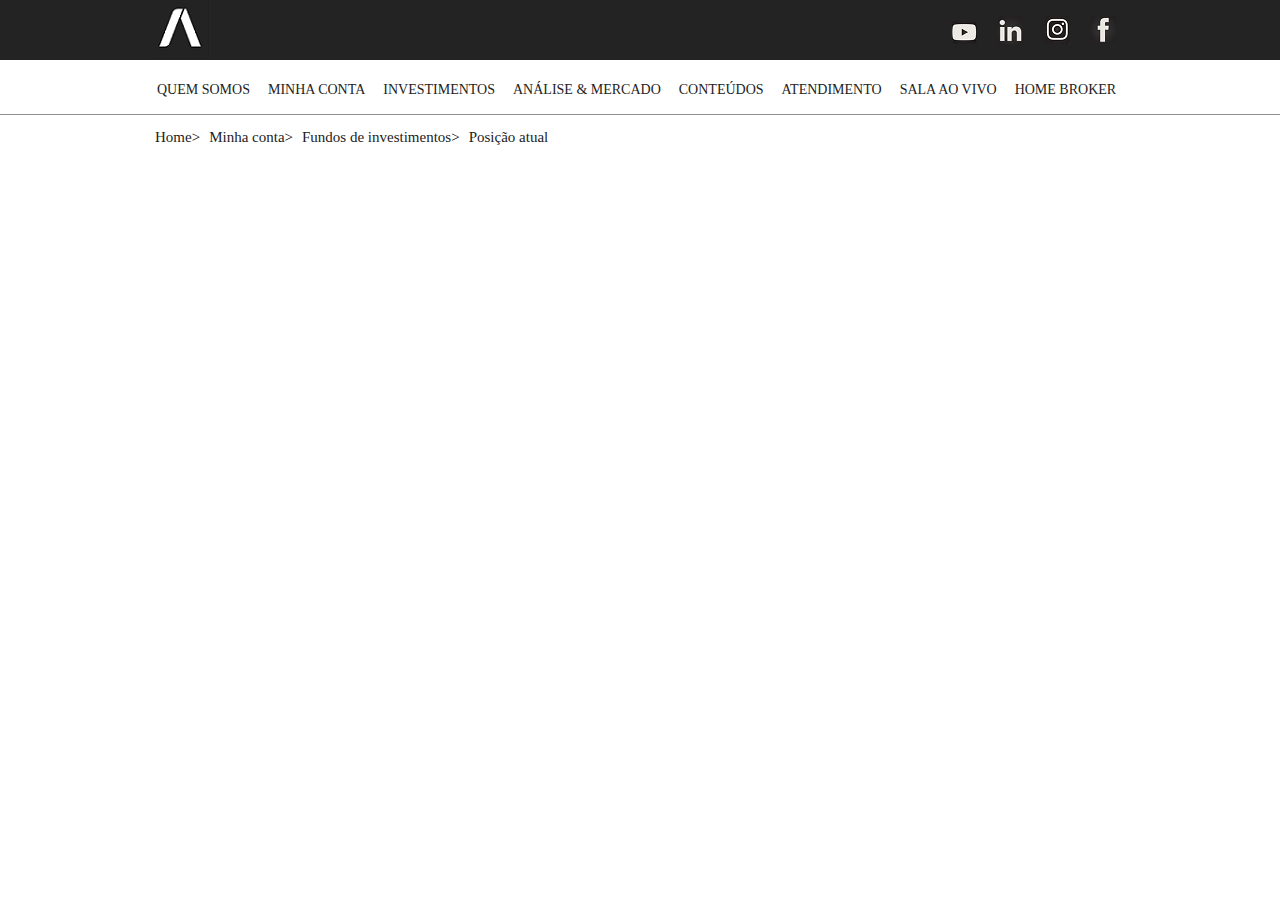
==== index.html @ 6c5d98c8 "Primeiro commit" ====
<!DOCTYPE html>
<html>

<head>
    <link rel="stylesheet" type="text/css" href="css/style.css">
    <meta charset="utf-8">
    <title>Fundo de investimento - Ativa investimento</title>
</head>

<body>
    <header class="menu-principal">
        <main>
            <div class="header">
                <div class="logo">
                    <a href="https://www.ativainvestimentos.com.br/"><img src="img/logo.png"></a nm>
                </div>
                <div class="redes-sociais">
                    <ul>
                        <li>
                            <a href="https://www.facebook.com/ativainvestimentos/" target="_blank">
                                <img src="img/face-icon.jpg">
                            </a>
                        </li>
                        <li>
                            <a href="https://www.instagram.com/ativainvestimentos/?hl=pt-br" target="_blank">
                                <img src="img/insta-icon.jpg">
                            </a>
                        </li>
                        <li>
                            <a href="https://www.linkedin.com/company/ativainvestimentos/" target="_blank">
                                <img src="img/link-icon.jpg">
                            </a>
                        </li>
                        <li class="li1">
                            <a href="https://www.youtube.com/watch?v=orHKtAh14Tc&t=32s" target="_blank">
                                <img src="img/you-icon.jpg">
                            </a>
                        </li>
                    </ul>
                </div>
            </div>
        </main>
    </header>
    <main class="col-100 menu-urls">
        <div class="header-2">
            <div class="menu">
                <ul>
                    <li><a href="https://www.ativainvestimentos.com.br/Institucional/">Quem somos</a></li>
                    <li><a href="">Minha conta</a></li>
                    <li><a href="">Investimentos</a></li>
                    <li><a href="">Análise & mercado</a></li>
                    <li><a href="https://blog.ativainvestimentos.com.br/blog/">Conteúdos</a></li>
                    <li><a href="https://www.ativainvestimentos.com.br/Atendimento/">Atendimento</a></li>
                    <li><a href="https://www.ativainvestimentos.com.br/aovivo/">Sala ao vivo</a></li>
                    <li><a href="https://atvhb.ativainvestimentos.com.br/hbnet2/hbweb2/Default.aspx">Home Broker</a>
                    </li>
                </ul>
            </div>
        </div>
    </main>
    <main>
        <div class="Orientação">
            <div class="Onde">
                <ul>
                    <li><a href="https://www.ativainvestimentos.com.br/">Home </a>&gt;</li>
                    <li><a href="#">Minha conta </a>&gt;</li>
                    <li><a
                            href="https://www.ativainvestimentos.com.br/Investimentos/Onde-Investir/Fundos-de-Investimento/">Fundos
                            de investimentos </a>&gt;</li>
                    <li><a
                            href="https://www.ativainvestimentos.com.br/Minha-Conta/Fundos-de-Investimentos/PosicaoAtual/">Posição
                            atual </a></li>
                </ul>
            </div>
        </div>
    </main>
</body>

</html>
---- css/style.css ----
body {
  width: 100%;
  height: 100%;
  margin: 0 auto;
}
.menu-principal {
  background-color: #222322;
  height: 60px;
  width: 100%;
}
main {
  margin: 0 auto;
  width: 980px;
  position: relative;
}
.col-100 {
  width: 100%;
  float: left;
  position: relative;
}
.logo {
  float: left;
  padding: 0px;
  width: 70%;
}
.redes-sociais li {
  width: 20%;
  float: right;
  list-style: none;
  margin-left: 7px;
}
ul {
  padding: 0px !important;
}
.redes-sociais {
  width: 20%;
  float: right;
}
.li1 {
  margin-top: 5px;
}
.header-2 {
  width: 980px;
  margin: 0 auto;
  padding: 0px;
}
.menu {
  width: 100%;
}
.menu ul li {
  list-style: none;
  display: inline-block;
  color: #222322;
  height: 32px;
}
.menu ul li:hover {
  border-bottom: 2px #0072ce solid;
  transition: all 0.2s;
  cursor: pointer;
}
.menu ul li a:hover {
  color: #0072ce;
}

.menu ul li a {
  color: #222322;
  font-size: 14px;
  text-decoration: none;
  margin: 7px;
  text-transform: uppercase;
}
.menu-urls {
  border-bottom: 1px #909090 solid;
  color: #222322;
  height: 50px;
}
.Orientação {
  width: 100%;
}
.Onde ul li a {
  text-decoration: none;
  display: inline-block;
  margin-top: 7px;
  font-size: 15px;
  margin-left: 5px;
  color: #222322;
}
.Onde ul li {
  list-style: none;
  text-decoration: none;
  display: inline-block;
  margin-top: 7px;
  font-size: 15px;
  
}
.Onde ul li a:hover {
  text-decoration: none;
  display: inline-block;
  margin-top: 7px;
  font-size: 15px;
  margin-left: 5px;
  color: #0072ce;
}
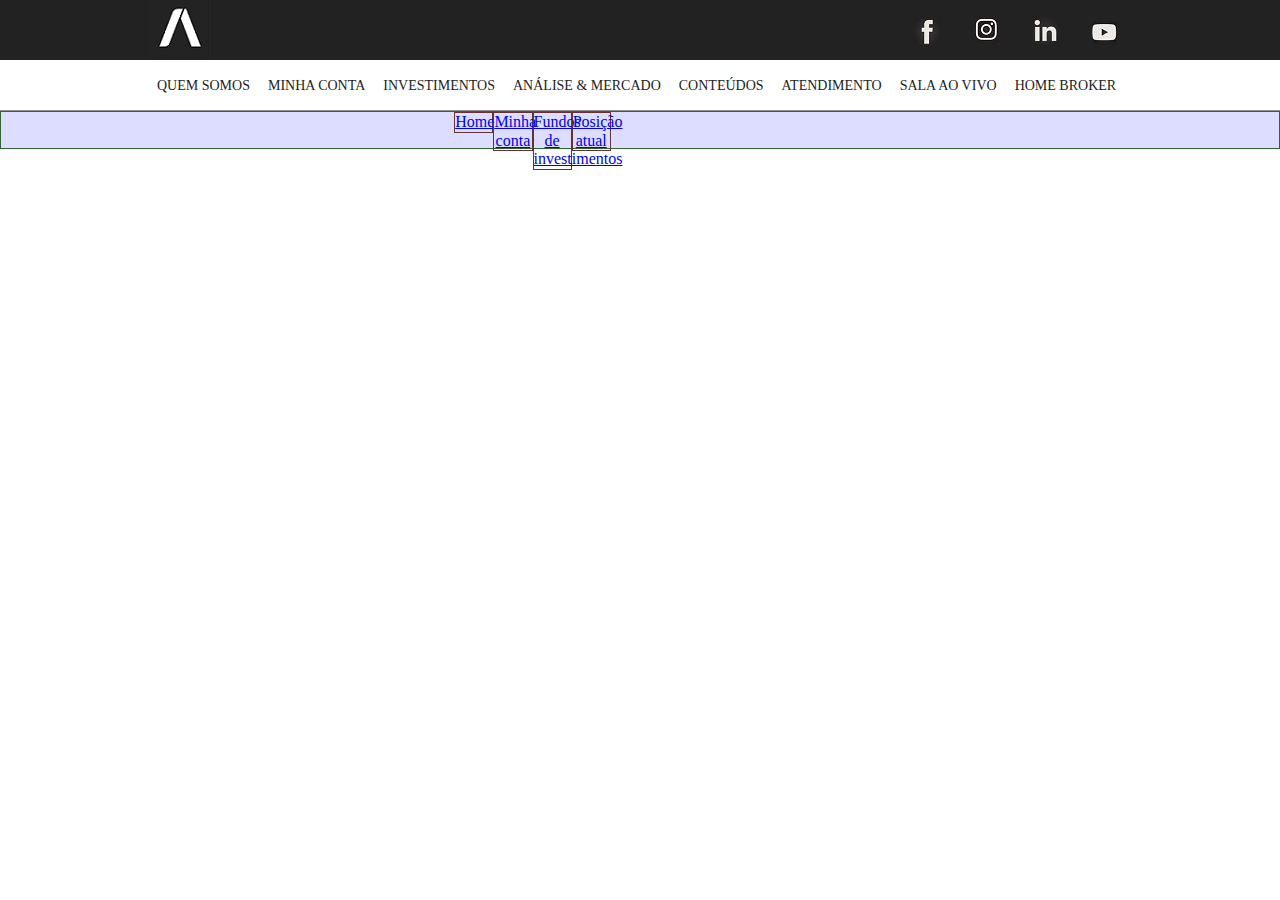
==== commit 22d6a7cf: "Comentários adicionados e correção do código" ====
--- a/index.html
+++ b/index.html
@@ -1,10 +1,13 @@
 <!DOCTYPE html>
 <html>
+<meta http-equiv="Contente-Language" content="pt-br>
+    <meta name=" author" content="Jorge Barreto" />
+<meta name="viewport" content="width=device-width, initial-scale=1.0, maximum-scale=1.0, user-scalable=0" />
 
 <head>
     <link rel="stylesheet" type="text/css" href="css/style.css">
     <meta charset="utf-8">
-    <title>Fundo de investimento - Ativa investimento</title>
+    <title> Fundo de investimento - Ativa investimento </title>
 </head>
 
 <body>
@@ -16,7 +19,7 @@
                 </div>
                 <div class="redes-sociais">
                     <ul>
-                        <li>
+                        <li class="li2">
                             <a href="https://www.facebook.com/ativainvestimentos/" target="_blank">
                                 <img src="img/face-icon.jpg">
                             </a>
@@ -41,8 +44,8 @@
             </div>
         </main>
     </header>
-    <main class="col-100 menu-urls">
-        <div class="header-2">
+    <div class="col-100 menu-urls">
+        <div class="menuinfo">
             <div class="menu">
                 <ul>
                     <li><a href="https://www.ativainvestimentos.com.br/Institucional/">Quem somos</a></li>
@@ -57,23 +60,24 @@
                 </ul>
             </div>
         </div>
+    </div>
     </main>
-    <main>
-        <div class="Orientação">
-            <div class="Onde">
-                <ul>
-                    <li><a href="https://www.ativainvestimentos.com.br/">Home </a>&gt;</li>
-                    <li><a href="#">Minha conta </a>&gt;</li>
-                    <li><a
-                            href="https://www.ativainvestimentos.com.br/Investimentos/Onde-Investir/Fundos-de-Investimento/">Fundos
-                            de investimentos </a>&gt;</li>
-                    <li><a
-                            href="https://www.ativainvestimentos.com.br/Minha-Conta/Fundos-de-Investimentos/PosicaoAtual/">Posição
-                            atual </a></li>
-                </ul>
+    <div class="quadro" align="center">
+        <div class="orientacao">
+            <div class="coluna"><a href="https://www.ativainvestimentos.com.br/">Home </a> 
+            </div>
+            <div class="coluna"><a href="#">Minha conta</a> 
+            </div>
+            <div class="coluna"><a
+                    href="https://www.ativainvestimentos.com.br/Investimentos/Onde-Investir/Fundos-de-Investimento/">Fundos
+                    de investimentos</a> 
+            </div>
+            <div class="coluna"><a
+                    href="https://www.ativainvestimentos.com.br/Minha-Conta/Fundos-de-Investimentos/PosicaoAtual/">Posição
+                    atual </a>
             </div>
         </div>
-    </main>
+    </div>
 </body>
 
 </html>--- a/css/style.css
+++ b/css/style.css
@@ -1,51 +1,67 @@
+html {
+  line-height: 1.15; /* 1 */
+  -webkit-text-size-adjust: 100%; /* 2 */
+}
+img {
+  border-style: none;
+}
 body {
   width: 100%;
   height: 100%;
   margin: 0 auto;
 }
-.menu-principal {
-  background-color: #222322;
-  height: 60px;
-  width: 100%;
-}
 main {
   margin: 0 auto;
   width: 980px;
   position: relative;
+  display: block;
 }
+ul {
+  padding: 0px !important;
+}
+/*Início do top e das redes sociais*/
+.menu-principal {
+  background-color: #222222;
+  height: 60px;
+  width: 100%;
+  position: relative;
+}
+.logo {
+  float: left;
+  width: 70%;
+  padding: 0px;
+}
+.redes-sociais ul li {
+  display: inline-block;
+  list-style: none;
+  margin-left: 30px;
+}
+.redes-sociais {
+  width: 25%;
+  float: right;
+  list-style: none;
+  margin-left: 10px;
+}
+.li1 {
+  margin-top: 5px;
+}
+/*Fim das redes sociais e do topo*/
+
+/*Início do Menu*/
 .col-100 {
   width: 100%;
   float: left;
   position: relative;
 }
-.logo {
-  float: left;
-  padding: 0px;
-  width: 70%;
-}
-.redes-sociais li {
-  width: 20%;
-  float: right;
-  list-style: none;
-  margin-left: 7px;
-}
-ul {
-  padding: 0px !important;
-}
-.redes-sociais {
-  width: 20%;
-  float: right;
-}
-.li1 {
-  margin-top: 5px;
-}
-.header-2 {
-  width: 980px;
+.menuinfo {
   margin: 0 auto;
-  padding: 0px;
 }
 .menu {
+  height: 30px;
   width: 100%;
+  margin: 0 auto;
+  width: 980px;
+  position: relative;
 }
 .menu ul li {
   list-style: none;
@@ -61,7 +77,6 @@
 .menu ul li a:hover {
   color: #0072ce;
 }
-
 .menu ul li a {
   color: #222322;
   font-size: 14px;
@@ -73,31 +88,22 @@
   border-bottom: 1px #909090 solid;
   color: #222322;
   height: 50px;
+  margin-top: -4px;
 }
-.Orientação {
-  width: 100%;
+/*Fim do menu*/
+.quadro {
+  width: 98, 5vw;
+  height: 4vh;
+  border: 1px solid rgba(50, 100, 50, 05);
+  background: #ddddff;
+  display: flex;
+  justify-content: center;
+  alingn-itens: center;
+  flex-direction: row;
 }
-.Onde ul li a {
-  text-decoration: none;
-  display: inline-block;
-  margin-top: 7px;
-  font-size: 15px;
-  margin-left: 5px;
-  color: #222322;
+.coluna {
+  max-width: 100%;
+  width: 10%;
+  float: left;
+  border: 1px solid rgba(100, 50, 50, 05);
 }
-.Onde ul li {
-  list-style: none;
-  text-decoration: none;
-  display: inline-block;
-  margin-top: 7px;
-  font-size: 15px;
-  
-}
-.Onde ul li a:hover {
-  text-decoration: none;
-  display: inline-block;
-  margin-top: 7px;
-  font-size: 15px;
-  margin-left: 5px;
-  color: #0072ce;
-}